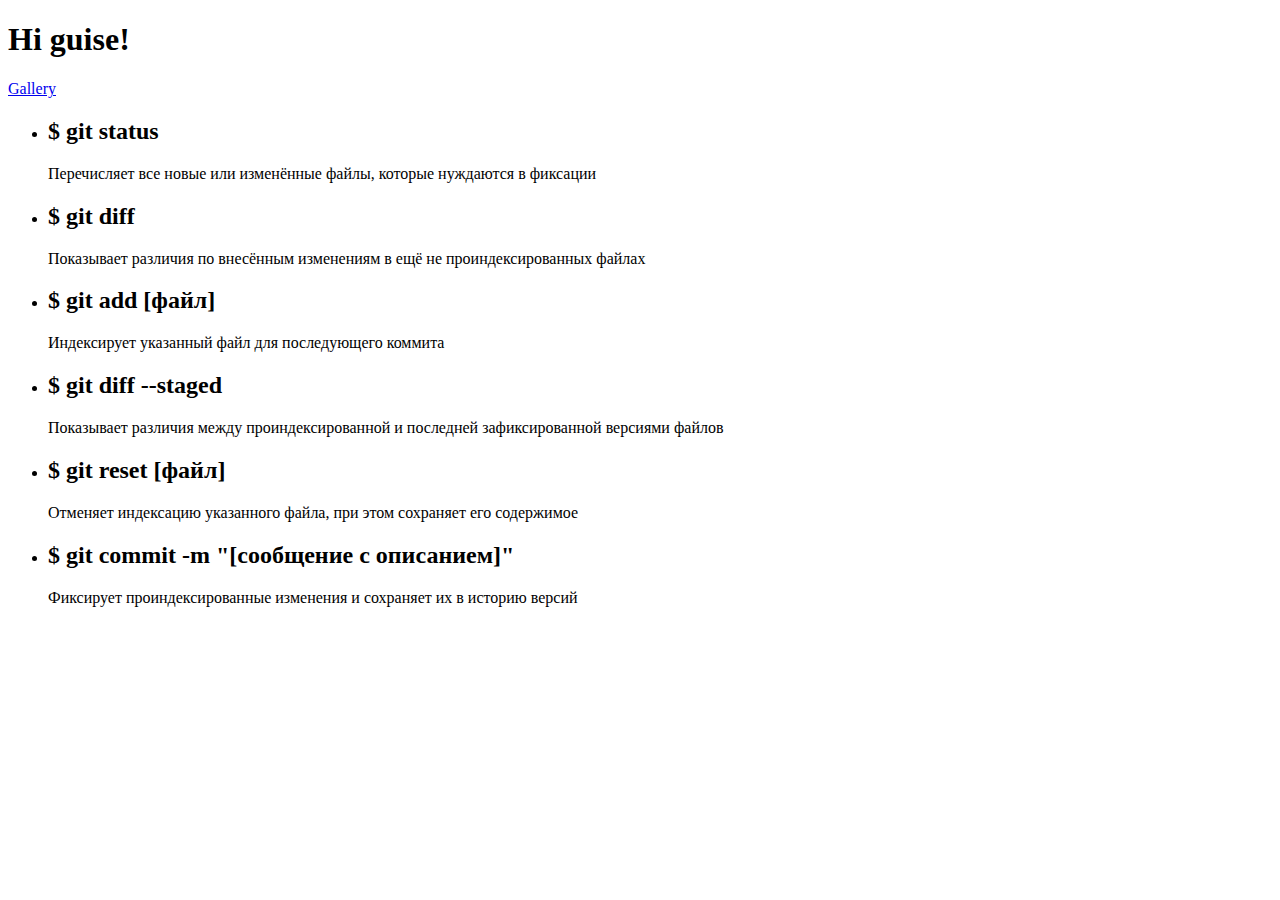
==== index.html @ 95fcfb8a "main commit" ====
<!doctype html>
<html lang="en">
<head>
    <meta charset="UTF-8">
    <meta name="viewport"
          content="width=device-width, user-scalable=no, initial-scale=1.0, maximum-scale=1.0, minimum-scale=1.0">
    <meta http-equiv="X-UA-Compatible" content="ie=edge">
    <title>First page</title>
</head>
<body>
    <h1>
        Hi guise!
    </h1>
    <a href="gallery.html">
        Gallery
    </a>
    <ul>
        <li>
            <h2>
                $ git status
            </h2>
            <p>
                Перечисляет все новые или изменённые файлы, которые нуждаются в фиксации
            </p>
        </li>
        <li>
            <h2>
                $ git diff
            </h2>
            <p>
                Показывает различия по внесённым изменениям в ещё не проиндексированных файлах
            </p>
        </li>
        <li>
            <h2>
                $ git add [файл]
            </h2>
            <p>
                Индексирует указанный файл для последующего коммита
            </p>
        </li>
        <li>
            <h2>$ git diff --staged</h2>
            <p>Показывает различия между проиндексированной и последней зафиксированной версиями файлов</p>
        </li>
        <li>
            <h2>$ git reset [файл]</h2>
            <p>Отменяет индексацию указанного файла, при этом сохраняет его содержимое</p>
        </li>
        <li>
            <h2>$ git commit -m "[сообщение с описанием]"</h2>
            <p>Фиксирует проиндексированные изменения и сохраняет их в историю версий</p>
        </li>
    </ul>


</body>
</html>
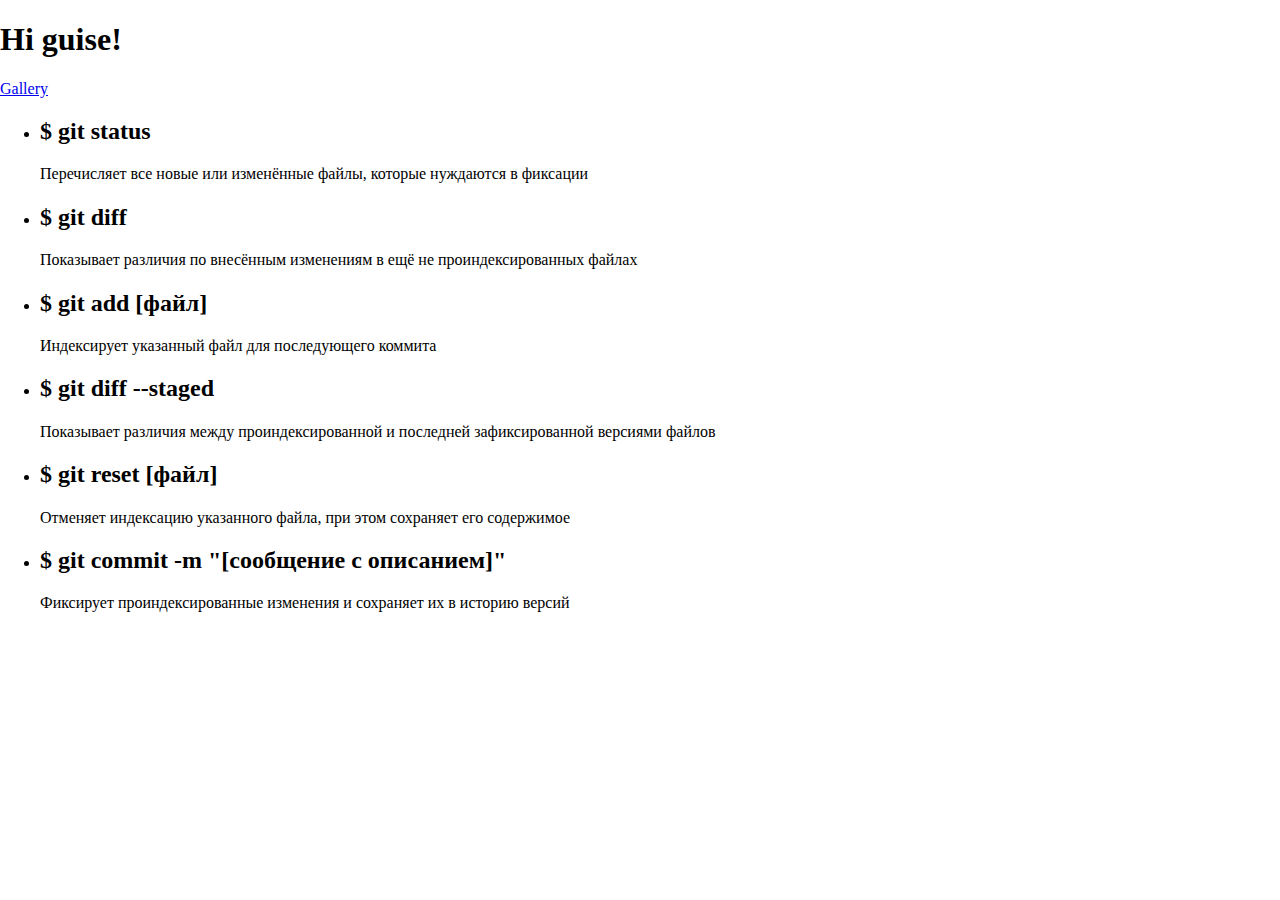
==== commit b4eda63e: "add normalize.scc file" ====
--- a/index.html
+++ b/index.html
@@ -5,6 +5,7 @@
     <meta name="viewport"
           content="width=device-width, user-scalable=no, initial-scale=1.0, maximum-scale=1.0, minimum-scale=1.0">
     <meta http-equiv="X-UA-Compatible" content="ie=edge">
+    <link rel="stylesheet" href="css/normalize.css">
     <title>First page</title>
 </head>
 <body>
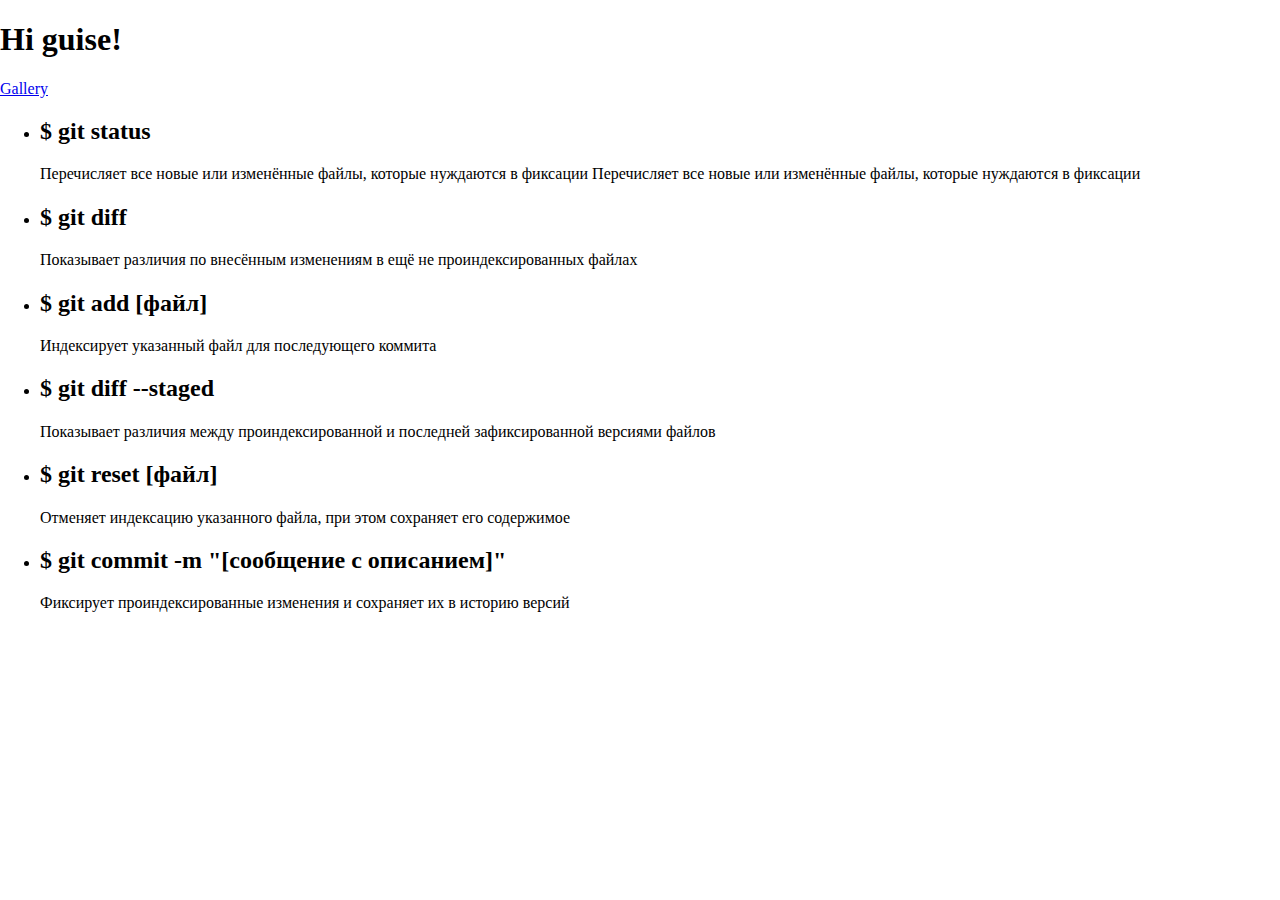
==== commit 402178c1: "edit index.html" ====
--- a/index.html
+++ b/index.html
@@ -17,40 +17,41 @@
     </a>
     <ul>
         <li>
-            <h2>
+            <h2 class="command_string">
                 $ git status
             </h2>
-            <p>
+            <p class="description_command">
                 Перечисляет все новые или изменённые файлы, которые нуждаются в фиксации
+				Перечисляет все новые или изменённые файлы, которые нуждаются в фиксации
             </p>
         </li>
         <li>
-            <h2>
+            <h2 class="command_string">
                 $ git diff
             </h2>
-            <p>
+            <p class="description_command">
                 Показывает различия по внесённым изменениям в ещё не проиндексированных файлах
             </p>
         </li>
         <li>
-            <h2>
+            <h2 class="command_string">
                 $ git add [файл]
             </h2>
-            <p>
+            <p class="description_command">
                 Индексирует указанный файл для последующего коммита
             </p>
         </li>
         <li>
-            <h2>$ git diff --staged</h2>
-            <p>Показывает различия между проиндексированной и последней зафиксированной версиями файлов</p>
+            <h2 class="command_string">$ git diff --staged</h2>
+            <p class="description_command">Показывает различия между проиндексированной и последней зафиксированной версиями файлов</p>
         </li>
         <li>
-            <h2>$ git reset [файл]</h2>
-            <p>Отменяет индексацию указанного файла, при этом сохраняет его содержимое</p>
+            <h2 class="command_string">$ git reset [файл]</h2>
+            <p class="description_command">Отменяет индексацию указанного файла, при этом сохраняет его содержимое</p>
         </li>
         <li>
-            <h2>$ git commit -m "[сообщение с описанием]"</h2>
-            <p>Фиксирует проиндексированные изменения и сохраняет их в историю версий</p>
+            <h2 class="command_string">$ git commit -m "[сообщение с описанием]"</h2>
+            <p class="description_command">Фиксирует проиндексированные изменения и сохраняет их в историю версий</p>
         </li>
     </ul>
 
